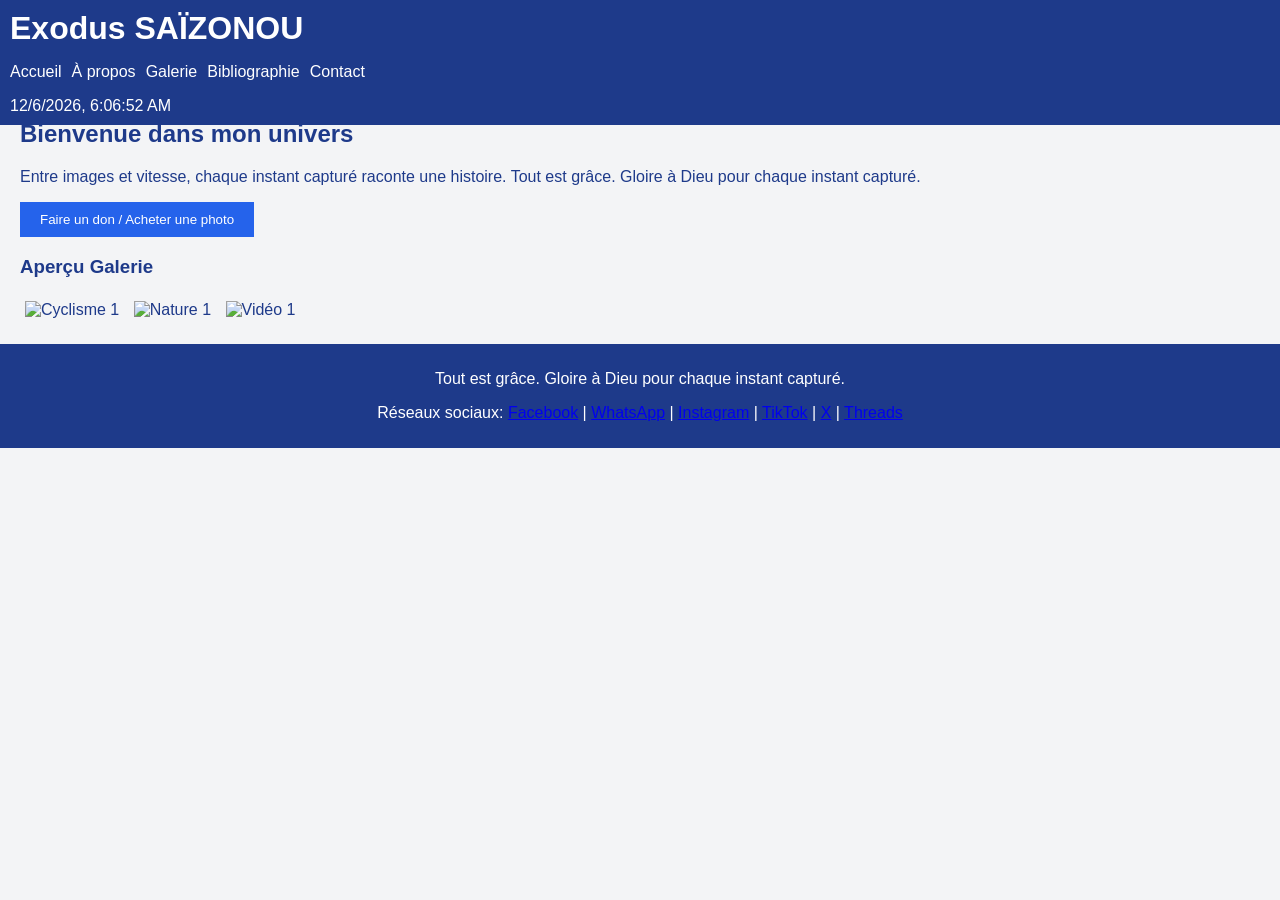
==== index.html @ e57588ff "Add files via upload" ====
<!DOCTYPE html>
<html lang="fr">
<head>
<meta charset="UTF-8">
<meta name="viewport" content="width=device-width, initial-scale=1.0">
<title>Exodus SAÏZONOU</title>
<link rel="stylesheet" href="style.css">
</head>
<body>
<header>
  <h1>Exodus SAÏZONOU</h1>
  <nav>
    <ul>
      <li><a href="index.html">Accueil</a></li>
      <li><a href="about.html">À propos</a></li>
      <li><a href="gallery.html">Galerie</a></li>
      <li><a href="bibliography.html">Bibliographie</a></li>
      <li><a href="contact.html">Contact</a></li>
    </ul>
  </nav>
  <div id="datetime"></div>
</header>
<main>
  <section>
    <h2>Bienvenue dans mon univers</h2>
    <p>Entre images et vitesse, chaque instant capturé raconte une histoire. Tout est grâce. Gloire à Dieu pour chaque instant capturé.</p>
    <button onclick="moovPayment()">Faire un don / Acheter une photo</button>
  </section>
  <section class="gallery-preview">
    <h3>Aperçu Galerie</h3>
    <div class="images">
      <img src="images/cyclisme1.jpg" alt="Cyclisme 1">
      <img src="images/nature1.jpg" alt="Nature 1">
      <img src="images/video1.jpg" alt="Vidéo 1">
    </div>
  </section>
</main>
<footer>
  <p>Tout est grâce. Gloire à Dieu pour chaque instant capturé.</p>
  <p>Réseaux sociaux: 
    <a href="https://www.facebook.com/share/14Qw51wnEa6/?mibextid=wwXIfr" target="_blank">Facebook</a> | 
    <a href="https://wa.me/2290155289731" target="_blank">WhatsApp</a> | 
    <a href="https://www.instagram.com/exodussaizonou" target="_blank">Instagram</a> | 
    <a href="https://www.tiktok.com/@exodussaizonou10may" target="_blank">TikTok</a> | 
    <a href="https://x.com/exodussaizonou?s=21" target="_blank">X</a> | 
    <a href="https://www.threads.net/@exodus_saizonou" target="_blank">Threads</a>
  </p>
</footer>
<script src="script.js"></script>
</body>
</html>
---- style.css ----
body {
  font-family: Arial, sans-serif;
  margin: 0;
  padding: 0;
  background-color: #F3F4F6;
  color: #1E3A8A;
}
header {
  background-color: #1E3A8A;
  color: #fff;
  padding: 10px;
  position: fixed;
  width: 100%;
  top: 0;
}
header h1 {
  margin: 0;
}
nav ul {
  list-style: none;
  padding: 0;
  display: flex;
  gap: 10px;
}
nav ul li a {
  color: white;
  text-decoration: none;
}
main {
  margin-top: 80px;
  padding: 20px;
}
.gallery img {
  width: 200px;
  margin: 10px;
}
.images img {
  width: 150px;
  margin: 5px;
}
footer {
  background-color: #1E3A8A;
  color: #fff;
  padding: 10px;
  text-align: center;
}
button {
  padding: 10px 20px;
  background-color: #2563EB;
  color: white;
  border: none;
  cursor: pointer;
}
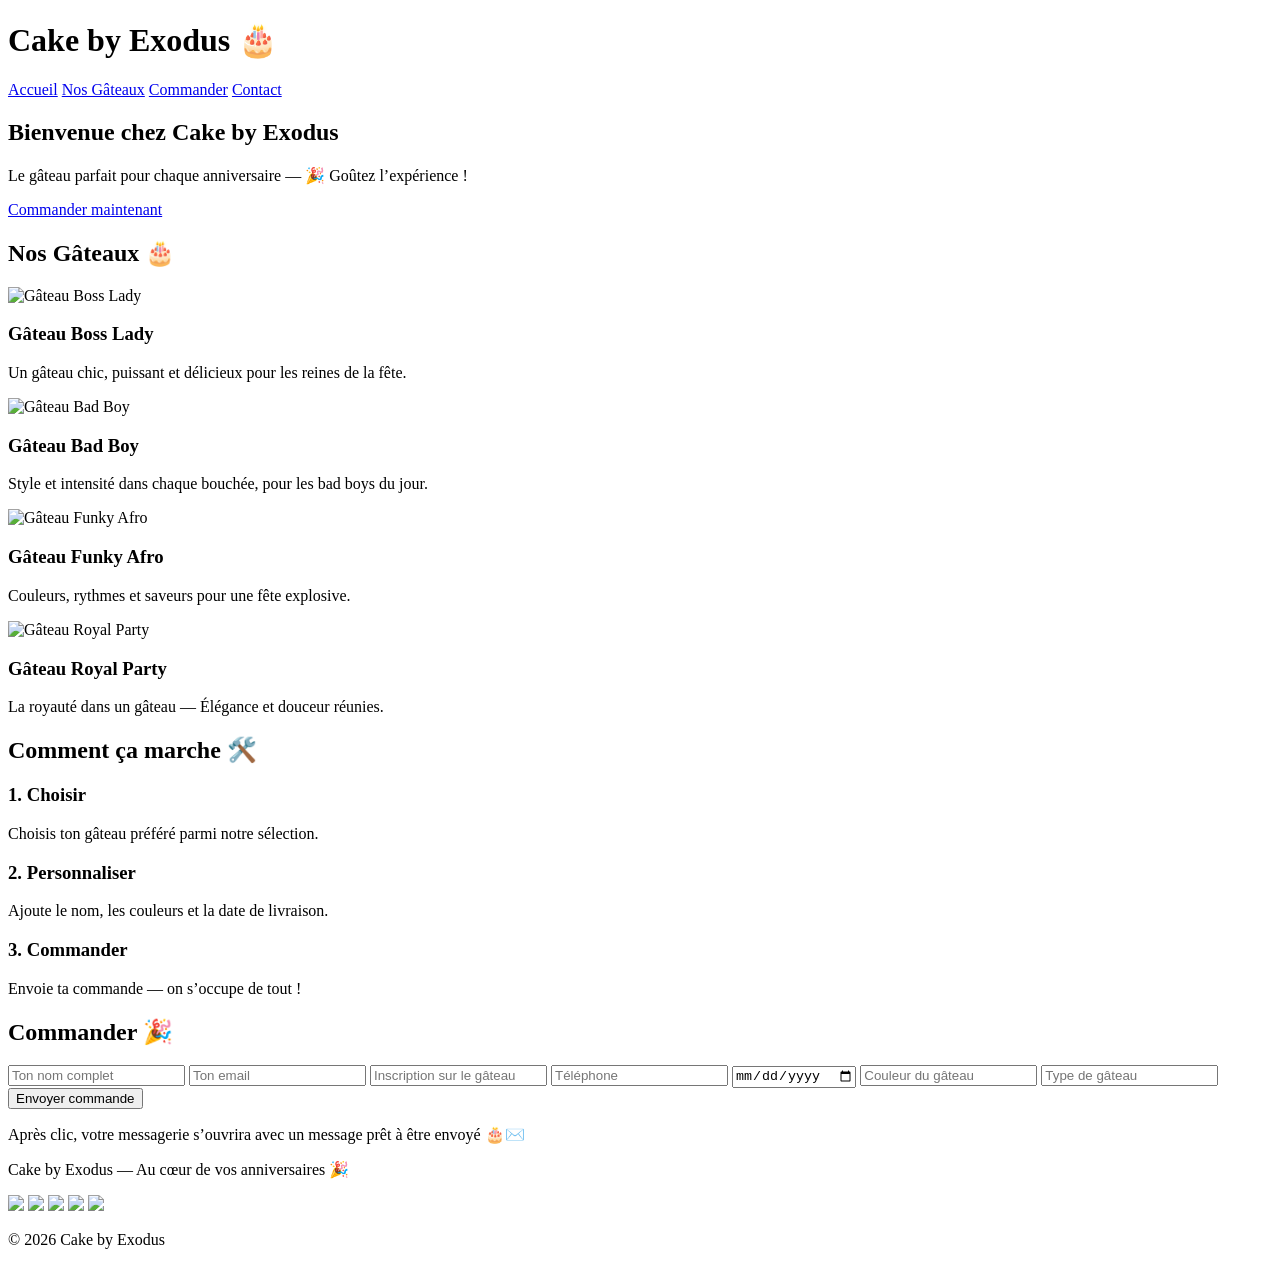
==== commit 9023408a: "Update index.html" ====
--- a/index.html
+++ b/index.html
@@ -1,52 +1,120 @@
-
 <!DOCTYPE html>
 <html lang="fr">
 <head>
-<meta charset="UTF-8">
-<meta name="viewport" content="width=device-width, initial-scale=1.0">
-<title>Exodus SAÏZONOU</title>
-<link rel="stylesheet" href="style.css">
+    <meta charset="UTF-8" />
+    <meta name="viewport" content="width=device-width, initial-scale=1.0" />
+    <title>Cake by Exodus 🎂 – Au cœur de vos anniversaires</title>
+
+    <!-- Google Fonts festives -->
+    <link href="https://fonts.googleapis.com/css2?family=Rubik+Puddles&family=Luckiest+Guy&display=swap" rel="stylesheet">
+
+    <link rel="stylesheet" href="./css/style.css" />
 </head>
 <body>
-<header>
-  <h1>Exodus SAÏZONOU</h1>
-  <nav>
-    <ul>
-      <li><a href="index.html">Accueil</a></li>
-      <li><a href="about.html">À propos</a></li>
-      <li><a href="gallery.html">Galerie</a></li>
-      <li><a href="bibliography.html">Bibliographie</a></li>
-      <li><a href="contact.html">Contact</a></li>
-    </ul>
-  </nav>
-  <div id="datetime"></div>
-</header>
-<main>
-  <section>
-    <h2>Bienvenue dans mon univers</h2>
-    <p>Entre images et vitesse, chaque instant capturé raconte une histoire. Tout est grâce. Gloire à Dieu pour chaque instant capturé.</p>
-    <button onclick="moovPayment()">Faire un don / Acheter une photo</button>
-  </section>
-  <section class="gallery-preview">
-    <h3>Aperçu Galerie</h3>
-    <div class="images">
-      <img src="images/cyclisme1.jpg" alt="Cyclisme 1">
-      <img src="images/nature1.jpg" alt="Nature 1">
-      <img src="images/video1.jpg" alt="Vidéo 1">
-    </div>
-  </section>
-</main>
-<footer>
-  <p>Tout est grâce. Gloire à Dieu pour chaque instant capturé.</p>
-  <p>Réseaux sociaux: 
-    <a href="https://www.facebook.com/share/14Qw51wnEa6/?mibextid=wwXIfr" target="_blank">Facebook</a> | 
-    <a href="https://wa.me/2290155289731" target="_blank">WhatsApp</a> | 
-    <a href="https://www.instagram.com/exodussaizonou" target="_blank">Instagram</a> | 
-    <a href="https://www.tiktok.com/@exodussaizonou10may" target="_blank">TikTok</a> | 
-    <a href="https://x.com/exodussaizonou?s=21" target="_blank">X</a> | 
-    <a href="https://www.threads.net/@exodus_saizonou" target="_blank">Threads</a>
-  </p>
-</footer>
-<script src="script.js"></script>
+
+    <!-- HEADER -->
+    <header>
+        <div class="container header-container">
+            <h1 class="logo">Cake by Exodus 🎂</h1>
+            <nav>
+                <a href="#accueil">Accueil</a>
+                <a href="#gateaux">Nos Gâteaux</a>
+                <a href="#commander">Commander</a>
+                <a href="#contact">Contact</a>
+            </nav>
+        </div>
+    </header>
+
+    <!-- HERO -->
+    <section id="accueil" class="hero">
+        <div class="hero-content">
+            <h2>Bienvenue chez Cake by Exodus</h2>
+            <p>Le gâteau parfait pour chaque anniversaire — 🎉 Goûtez l’expérience !</p>
+            <a class="btn primary-btn" href="#commander">Commander maintenant</a>
+        </div>
+    </section>
+
+    <!-- NOS GÂTEAUX -->
+    <section id="gateaux" class="gateaux-section">
+        <h2>Nos Gâteaux 🎂</h2>
+        <div class="cards">
+            <div class="card">
+                <img src="./images/boss-lady.jpg" alt="Gâteau Boss Lady" />
+                <h3>Gâteau Boss Lady</h3>
+                <p>Un gâteau chic, puissant et délicieux pour les reines de la fête.</p>
+            </div>
+            <div class="card">
+                <img src="./images/bad-boy.jpg" alt="Gâteau Bad Boy" />
+                <h3>Gâteau Bad Boy</h3>
+                <p>Style et intensité dans chaque bouchée, pour les bad boys du jour.</p>
+            </div>
+            <div class="card">
+                <img src="./images/funky-afro.jpg" alt="Gâteau Funky Afro" />
+                <h3>Gâteau Funky Afro</h3>
+                <p>Couleurs, rythmes et saveurs pour une fête explosive.</p>
+            </div>
+            <div class="card">
+                <img src="./images/royal-party.jpg" alt="Gâteau Royal Party" />
+                <h3>Gâteau Royal Party</h3>
+                <p>La royauté dans un gâteau — Élégance et douceur réunies.</p>
+            </div>
+        </div>
+    </section>
+
+    <!-- COMMENT CA MARCHE -->
+    <section class="etapes-section">
+        <h2>Comment ça marche 🛠️</h2>
+        <div class="etapes">
+            <div class="etape">
+                <h3>1. Choisir</h3>
+                <p>Choisis ton gâteau préféré parmi notre sélection.</p>
+            </div>
+            <div class="etape">
+                <h3>2. Personnaliser</h3>
+                <p>Ajoute le nom, les couleurs et la date de livraison.</p>
+            </div>
+            <div class="etape">
+                <h3>3. Commander</h3>
+                <p>Envoie ta commande — on s’occupe de tout !</p>
+            </div>
+        </div>
+    </section>
+
+    <!-- FORMULAIRE DE COMMANDE -->
+    <section id="commander" class="commande-section">
+        <h2>Commander 🎉</h2>
+        <form class="commande-form"
+              action="mailto:ton-email@exemple.com"
+              method="post"
+              enctype="text/plain">
+
+            <input type="text" name="Nom" placeholder="Ton nom complet" required>
+            <input type="email" name="Email" placeholder="Ton email" required>
+            <input type="text" name="Inscription" placeholder="Inscription sur le gâteau" required>
+            <input type="tel" name="Telephone" placeholder="Téléphone" required>
+            <input type="date" name="DateLivraison" required>
+            <input type="text" name="Couleur" placeholder="Couleur du gâteau" required>
+            <input type="text" name="TypeGateau" placeholder="Type de gâteau" required>
+
+            <button class="btn secondary-btn" type="submit">Envoyer commande</button>
+        </form>
+        <p class="info">
+            Après clic, votre messagerie s’ouvrira avec un message prêt à être envoyé 🎂✉️
+        </p>
+    </section>
+
+    <!-- CONTACT / FOOTER -->
+    <footer id="contact">
+        <p>Cake by Exodus — Au cœur de vos anniversaires 🎉</p>
+        <div class="socials">
+            <a href="#"><img src="https://img.icons8.com/color/48/000000/facebook-new.png"/></a>
+            <a href="#"><img src="https://img.icons8.com/color/48/000000/instagram-new.png"/></a>
+            <a href="#"><img src="https://img.icons8.com/color/48/000000/twitter--v1.png"/></a>
+            <a href="#"><img src="https://img.icons8.com/color/48/000000/whatsapp.png"/></a>
+            <a href="#"><img src="https://img.icons8.com/color/48/000000/snapchat.png"/></a>
+        </div>
+        <p class="copyright">© 2026 Cake by Exodus</p>
+    </footer>
+
 </body>
-</html>
+</html>
